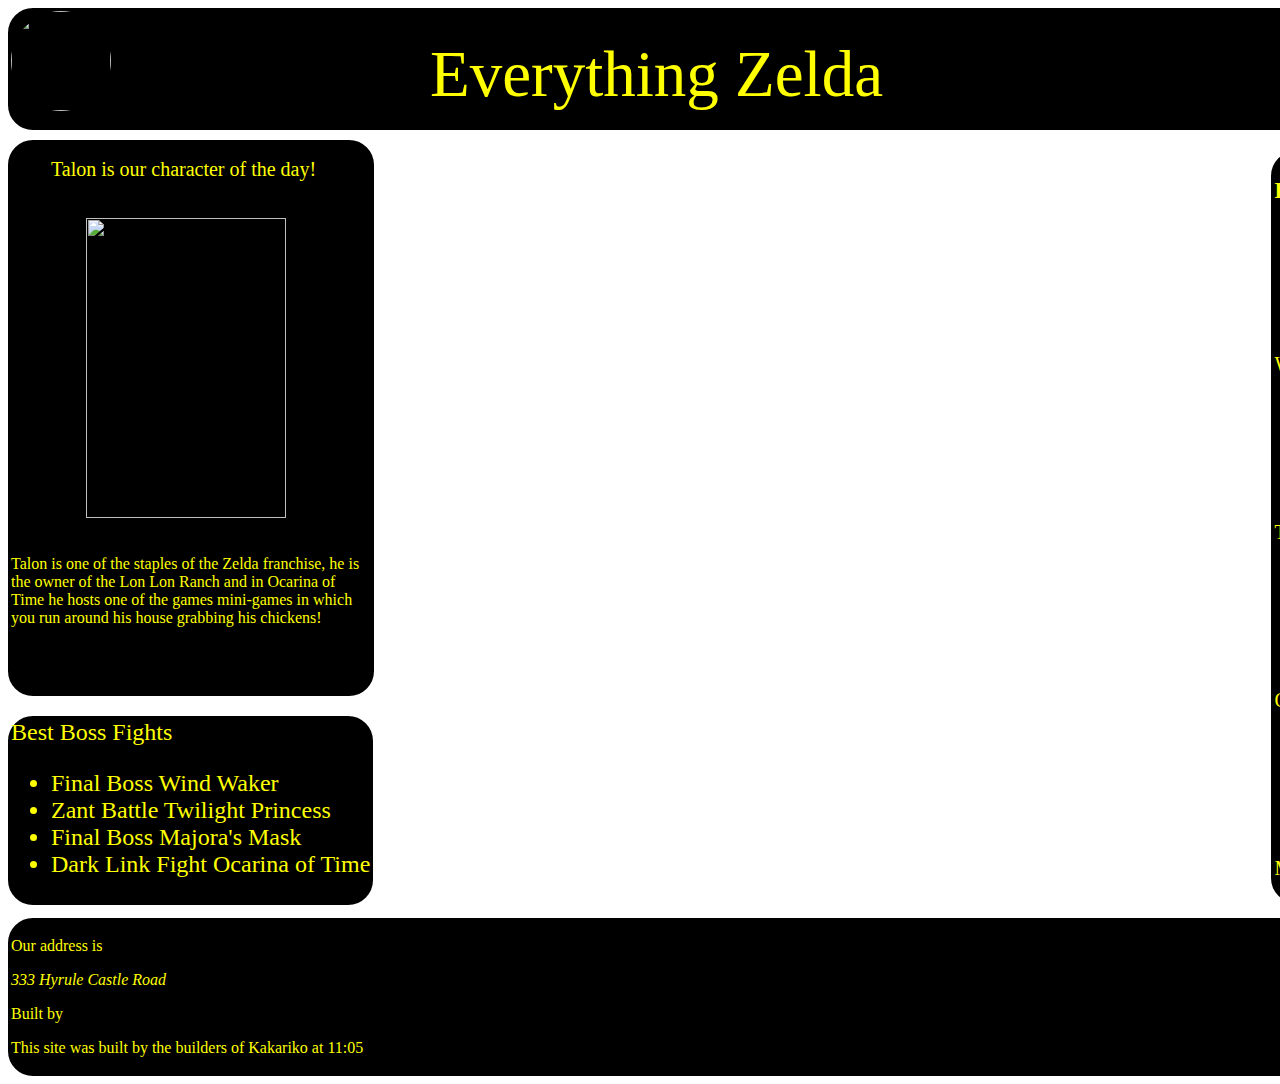
==== storeapp/index.html @ 1a766e95 "fix" ====
<!DOCTYPE html>
<html>
<head>
	<title>Everything Zelda</title>
	<link rel="stylesheet" type="text/css" href="Storeapp.css"/>
</head>
<body>
	<!--Top Nav Bar and Input -->
	<div>
	<!--Top Nav Bar and Input -->
	<header id="main-header">
		<!--circle logo-->
		<img class="logo" src="img/tirforce.jpg">


		<!--Store Title -->
		<span id="header-name">Everything Zelda</span>


		<!--Input field-->
		<input type="search" id="search" placeholder="Find what you're looking for." />
	</header>

	</div>
	<!--<div>
		<h2>Mission Statement</h2>
		<p>We here at Everything Zelda simply want to turn more people on to the wonders of Zelda and provide them with the information they need to further understand and appreciate the greatest game ot ever grace the face of this Earth. We hope that we can help you in any way we can with the info provided on this site, and if you have any further questions or would like to find outlets to purchase the many Zelda games, there are links across the page. Enjoy!</p>
	</div>-->
	<br />
	<br />
	<!--Pictures/Banner -->
	<section id="banner">
	<!--Main Image-->
		<div>
			<!--<img id="main-image" src="img/shiek-link.jpg">-->
		</div>

	</section>
	<!--Welcome Section-->

	<!--Aside for recent news-->
	<div>
	<aside id="recent-news">
		<!--header-->
		<header>Best Boss Fights</header>

	<!--list of news items-->
		<ul>
			<li><a href="https://www.youtube.com/watch?v=p71I8slrgrI"></a>Final Boss Wind Waker</li>
			<li><a href="https://www.youtube.com/watch?v=2_apC-rMKO4"></a>Zant Battle Twilight Princess</li>
			<li><a href="https://www.youtube.com/watch?v=1HAo7l3smhE"></a>Final Boss Majora's Mask</li>
			<li>Dark Link Fight Ocarina of Time<a href="https://www.youtube.com/watch?v=aK4SaLupZMc"></a></li>


		</ul>
	</aside>
	</div>
	<!--Main section-->
	<section id="main">
		<!--Add Header-->
		<header id="donut-header"></header>
		<!--title bar -->
		<header id="header-title"></header>
	</section>

	<!--Add products-->
	<section class="products">
	<h3>Best Zelda Games</h3>
		<article class="product-article">
			<figure>
				<img class="product-article-thumbnail" src="img/wind-waker.jpg">
			</figure>
			<header>
				<span class="product-article-name"></span>
			</header>
				<p>Wind Waker</p>
				<div class="add-to-cart-button">
					
				</div>
		</article>
		<article class="product-article">
			<figure>
				<img class="product-article-thumbnail" src="img/twilight-princess.jpg">
				</figure>
			<header>
				<span class="product-article-name"></span>
			</header>
				<p>Twilight Princess</p>
				<div class="add-to-cart-button">
					
				</div>
		</article>
		<article class="product-article">
			<figure>
				<img class="product-article-thumbnail" src="img/ocarina-of-time.jpg">
			</figure>
			<header>
				<span class="product-article-name"></span>
			</header>
				<p>Ocarina of Time</p>
				<div class="add-to-cart-button">
					
				</div>
		</article>
		<article class="product-article">
			<figure>
				<img class="product-article-thumbnail" src="img/majoras-mask.jpg">
			</figure>
			<header>
				<span class="product-article-name"></span>
			</header>
				<p>Majora's Mask</p>
				<div class="add-to-cart-button">
					
				</div>
		</article>
	</section>

	<!--Character of the Day-->
	<!--Caption-->
	
	<section class="stuff">
			
			<figure>
				<img id="character-of-day" src="img/Ocarina-of-time-talon.jpg">
				<figcaption>Talon is our character of the day!</figcaption>
				<p id="character">Talon is one of the staples of the Zelda franchise, he is the owner of the Lon Lon Ranch and in Ocarina of Time he hosts one of the games mini-games in which you run around his house grabbing his chickens!</p>
			</figure>
	</section>
	


	<footer>
	<!--address-->
		<p>Our address is <address>333 Hyrule Castle Road</address></p>
	Built by
		<p class="built-by">This site was built by the builders of Kakariko at <time>11:05</time></p>
	</footer>
	<style>

</body>
</html>
---- storeapp/Storeapp.css ----
body {
	width: 1000px;
	background: url(img/hyrule-field.jpg) left top repeat;
}
#main-header {
	position: relative;
	width: 1500px;
	border: solid black;
	background-color: black;
	border-radius: 25px;
}

/*Logo*/
.logo {
	height: 100px;
	width: 100px;
	border-radius: 100px;
	border-color: yellow;
	top: 15px;
}




/*Title*/

#header-name {
	font-size: 65px;
	color: yellow;
	padding: 15px;
	margin: 8px 0px 0px 0px;
	position: relative;
	right: 25px;
	left: 300px;
	top: -15px;

}



/*Search*/
#search {
	float:right;
	padding: 5px;
	margin: 10px 10px 0px 0px;

}


/* Banner Section */
#main-image{
	float: left;
	width: 700px;
	height: 300px;

}

/* Welcome text*/




/* Container for news*/
#recent-news {
	font-size: 24px;
	position: relative;
	top: 550px;
	color: yellow;
	background-color: black;
	border-radius: 25px;
}

.product-article-thumbnail{
	height: 100px;
	width: 100px;
	border-radius:25px;
	left: 50px;

}



.products {
	float: right;
	position: relative;
	left: 450px;
	color: yellow;
	font-size: 20px;
	border: solid black;
	background-color: black;
	border-radius: 25px;
	top: -15px;
}
/*character of the day*/
.stuff {
	position: absolute;
	top: 140px;
	left: 8px;
	border: solid black;
	border-radius: 25px;
	width: 360px;
	height: 550px;
	background-color: black;
	
}
figcaption {
	position: absolute;
	float: left;
	left: 40px;
	top: 15px;
	font-size: 20px;
	color: yellow;
}
#character-of-day {
	height: 300px;
	width: 200px;
	position: absolute;
	left: 75px;
	bottom: 175px;
}
#character {
	position: absolute;
	float: left;
	font-size:;
	left: 0px;
	bottom: 50px;
	color: yellow;
	
}




/*main*/
aside {
	float: left;
	position: relative;
	top: 80px;
	border: solid black;
}

/*footer*/
footer {
	clear: both;
	width: 150%;
	margin: 0px 0px 0px 0px;
	padding: 0px 0px 0px 0px;
	border: solid black;
	border-radius: 25px;
	color: yellow;
	background-color: black;

}
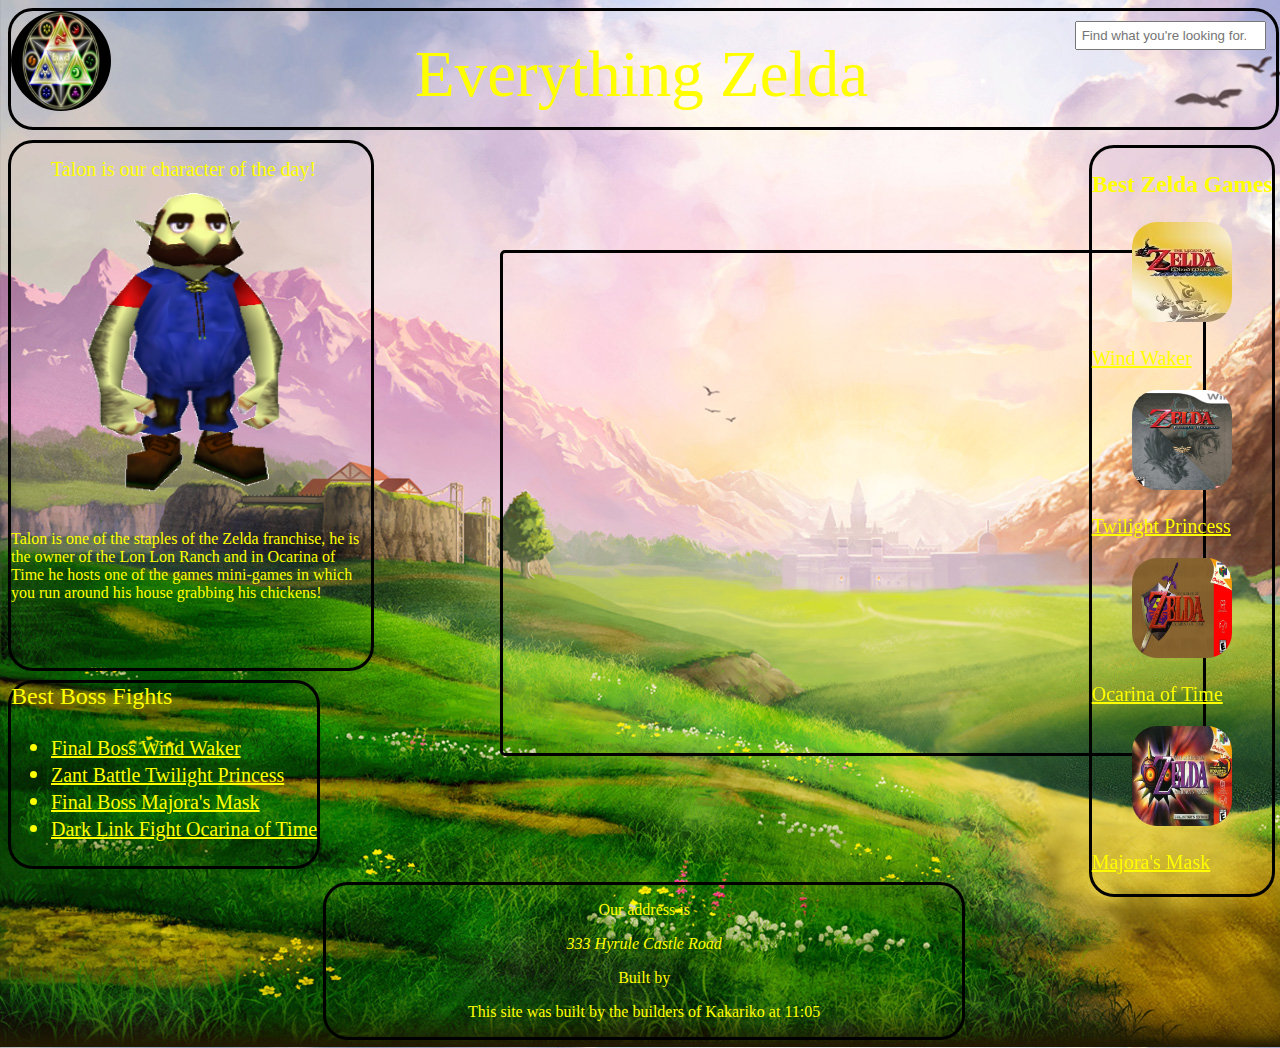
==== commit a2570be4: "iframe" ====
--- a/storeapp/index.html
+++ b/storeapp/index.html
@@ -3,117 +3,103 @@
 <head>
 	<title>Everything Zelda</title>
 	<link rel="stylesheet" type="text/css" href="Storeapp.css"/>
+	<link href="img/favicon.ico" rel="icon" type="image/x-icon" />
+
 </head>
 <body>
 	<!--Top Nav Bar and Input -->
 	<div>
-	<!--Top Nav Bar and Input -->
-	<header id="main-header">
-		<!--circle logo-->
-		<img class="logo" src="img/tirforce.jpg">
+		<!--Top Nav Bar and Input -->
+		<header id="main-header">
+			<!--circle logo-->
+			<img class="logo" src="img/tirforce.jpg">
+
+			
+			<!--Store Title -->
+			<span id="header-name">Everything Zelda</span>
 
 
-		<!--Store Title -->
-		<span id="header-name">Everything Zelda</span>
-
-
-		<!--Input field-->
-		<input type="search" id="search" placeholder="Find what you're looking for." />
-	</header>
+			<!--Input field-->
+			<input type="search" id="search" placeholder="Find what you're looking for."/>
+		</header>
 
 	</div>
-	<!--<div>
-		<h2>Mission Statement</h2>
-		<p>We here at Everything Zelda simply want to turn more people on to the wonders of Zelda and provide them with the information they need to further understand and appreciate the greatest game ot ever grace the face of this Earth. We hope that we can help you in any way we can with the info provided on this site, and if you have any further questions or would like to find outlets to purchase the many Zelda games, there are links across the page. Enjoy!</p>
-	</div>-->
-	<br />
-	<br />
-	<!--Pictures/Banner -->
-	<section id="banner">
-	<!--Main Image-->
-		<div>
-			<!--<img id="main-image" src="img/shiek-link.jpg">-->
-		</div>
-
-	</section>
+	
 	<!--Welcome Section-->
 
 	<!--Aside for recent news-->
 	<div>
-	<aside id="recent-news">
-		<!--header-->
-		<header>Best Boss Fights</header>
+		<aside id="recent-news">
+			<!--header-->
+			<header>Best Boss Fights</header>
 
-	<!--list of news items-->
-		<ul>
-			<li><a href="https://www.youtube.com/watch?v=p71I8slrgrI"></a>Final Boss Wind Waker</li>
-			<li><a href="https://www.youtube.com/watch?v=2_apC-rMKO4"></a>Zant Battle Twilight Princess</li>
-			<li><a href="https://www.youtube.com/watch?v=1HAo7l3smhE"></a>Final Boss Majora's Mask</li>
-			<li>Dark Link Fight Ocarina of Time<a href="https://www.youtube.com/watch?v=aK4SaLupZMc"></a></li>
+		<!--list of news items-->
+			<ul>
+				<li><a href="https://www.youtube.com/watch?v=p71I8slrgrI" target="blank">Final Boss Wind Waker</a></li>
+				<li><a href="https://www.youtube.com/watch?v=2_apC-rMKO4" target="blank">Zant Battle Twilight Princess</a></li>
+				<li><a href="https://www.youtube.com/watch?v=1HAo7l3smhE" target="blank">Final Boss Majora's Mask</a></li>
+				<li><a href="https://www.youtube.com/watch?v=aK4SaLupZMc" target="blank">Dark Link Fight Ocarina of Time</a></li>
 
 
-		</ul>
-	</aside>
+			</ul>
+		</aside>
 	</div>
-	<!--Main section-->
-	<section id="main">
-		<!--Add Header-->
-		<header id="donut-header"></header>
-		<!--title bar -->
-		<header id="header-title"></header>
-	</section>
+	
+	
+	<iframe width="700" height="500" src="https://www.youtube.com/embed/zw47_q9wbBE" frameborder="0" allowfullscreen></iframe>
 
-	<!--Add products-->
+
+	<!--Ad Products-->
 	<section class="products">
-	<h3>Best Zelda Games</h3>
-		<article class="product-article">
-			<figure>
-				<img class="product-article-thumbnail" src="img/wind-waker.jpg">
-			</figure>
-			<header>
-				<span class="product-article-name"></span>
-			</header>
-				<p>Wind Waker</p>
-				<div class="add-to-cart-button">
-					
-				</div>
-		</article>
-		<article class="product-article">
-			<figure>
-				<img class="product-article-thumbnail" src="img/twilight-princess.jpg">
+		<h3>Best Zelda Games</h3>
+			<article class="product-article">
+				<figure>
+					<img class="product-article-thumbnail" src="img/wind-waker.jpg">
 				</figure>
-			<header>
-				<span class="product-article-name"></span>
-			</header>
-				<p>Twilight Princess</p>
-				<div class="add-to-cart-button">
-					
-				</div>
-		</article>
-		<article class="product-article">
-			<figure>
-				<img class="product-article-thumbnail" src="img/ocarina-of-time.jpg">
-			</figure>
-			<header>
-				<span class="product-article-name"></span>
-			</header>
-				<p>Ocarina of Time</p>
-				<div class="add-to-cart-button">
-					
-				</div>
-		</article>
-		<article class="product-article">
-			<figure>
-				<img class="product-article-thumbnail" src="img/majoras-mask.jpg">
-			</figure>
-			<header>
-				<span class="product-article-name"></span>
-			</header>
-				<p>Majora's Mask</p>
-				<div class="add-to-cart-button">
-					
-				</div>
-		</article>
+				<header>
+					<span class="product-article-name"></span>
+				</header>
+					<p><a href="https://www.amazon.com/Legend-Zelda-Wind-Waker/dp/B000084318/ref=sr_1_2?ie=UTF8&qid=1485391116&sr=8-2&keywords=zelda+wind+waker" target="blank">Wind Waker</a></p>
+					<div class="add-to-cart-button">
+						
+					</div>
+			</article>
+			<article class="product-article">
+				<figure>
+					<img class="product-article-thumbnail" src="img/twilight-princess.jpg">
+					</figure>
+				<header>
+					<span class="product-article-name"></span>
+				</header>
+					<p><a href="https://www.amazon.com/Legend-Zelda-Twilight-Princess-Nintendo-Selects/dp/B004WLRQMI/ref=sr_1_1?ie=UTF8&qid=1485391653&sr=8-1&keywords=zelda+twilight+princess+wii">Twilight Princess</a></p>
+					<div class="add-to-cart-button">
+						
+					</div>
+			</article>
+			<article class="product-article">
+				<figure>
+					<img class="product-article-thumbnail" src="img/ocarina-of-time.jpg">
+				</figure>
+				<header>
+					<span class="product-article-name"></span>
+				</header>
+					<p><a href="https://www.amazon.com/Legend-Zelda-Ocarina-Time/dp/B00000DMB3/ref=sr_1_2?ie=UTF8&qid=1485391754&sr=8-2&keywords=zelda+ocarina+of+time">Ocarina of Time</a></p>
+					<div class="add-to-cart-button">
+						
+					</div>
+			</article>
+			<article class="product-article">
+				<figure>
+					<img class="product-article-thumbnail" src="img/majoras-mask.jpg">
+				</figure>
+				<header>
+					<span class="product-article-name"></span>
+				</header>
+					<p><a href="https://www.amazon.com/Legend-Zelda-Majoras-Mask/dp/B00004U1R1/ref=sr_1_3?ie=UTF8&qid=1485391867&sr=8-3&keywords=zelda+majoras+mask">Majora's Mask</a></p>
+					<div class="add-to-cart-button">
+						
+					</div>
+			</article>
 	</section>
 
 	<!--Character of the Day-->
@@ -127,16 +113,15 @@
 				<p id="character">Talon is one of the staples of the Zelda franchise, he is the owner of the Lon Lon Ranch and in Ocarina of Time he hosts one of the games mini-games in which you run around his house grabbing his chickens!</p>
 			</figure>
 	</section>
-	
-
-
+	<center>
 	<footer>
+		
 	<!--address-->
 		<p>Our address is <address>333 Hyrule Castle Road</address></p>
 	Built by
 		<p class="built-by">This site was built by the builders of Kakariko at <time>11:05</time></p>
+		
 	</footer>
-	<style>
-
+	</center>
 </body>
 </html>--- a/storeapp/Storeapp.css
+++ b/storeapp/Storeapp.css
@@ -1,16 +1,18 @@
 body {
-	width: 1000px;
-	background: url(img/hyrule-field.jpg) left top repeat;
+	width: 99.4%;
+	background: url(img/hyrule-field.jpg);	
 }
+
+
+
 #main-header {
 	position: relative;
-	width: 1500px;
+	width: 99.4%;
 	border: solid black;
-	background-color: black;
+	background-color: transparent;
 	border-radius: 25px;
 }
 
-/*Logo*/
 .logo {
 	height: 100px;
 	width: 100px;
@@ -27,10 +29,10 @@
 #header-name {
 	font-size: 65px;
 	color: yellow;
-	padding: 15px;
+	/*padding: px;*/
 	margin: 8px 0px 0px 0px;
 	position: relative;
-	right: 25px;
+	right: 105px;
 	left: 300px;
 	top: -15px;
 
@@ -47,7 +49,7 @@
 }
 
 
-/* Banner Section */
+/* Banner Section 
 #main-image{
 	float: left;
 	width: 700px;
@@ -66,7 +68,7 @@
 	position: relative;
 	top: 550px;
 	color: yellow;
-	background-color: black;
+	background-color: transparent;
 	border-radius: 25px;
 }
 
@@ -78,18 +80,41 @@
 
 }
 
+#recent-news a {
+	color: yellow;
+	font-size: 20px;
+}
+iframe:focus { 
+    outline: none;
+}
+
+iframe[seamless] { 
+    display: block;
+}
+iframe {
+	border: solid black;
+	border-radius: 5px;
+	position: relative;
+	left: 180px;
+	top: 120px;
+}
+
 
 
 .products {
 	float: right;
 	position: relative;
-	left: 450px;
+	left: -5px;
 	color: yellow;
 	font-size: 20px;
+	font-weight:;
 	border: solid black;
-	background-color: black;
+	background-color: transparent;
 	border-radius: 25px;
-	top: -15px;
+	top: 15px;
+}
+.products a {
+	color: yellow;
 }
 /*character of the day*/
 .stuff {
@@ -99,8 +124,8 @@
 	border: solid black;
 	border-radius: 25px;
 	width: 360px;
-	height: 550px;
-	background-color: black;
+	height: 525px;
+	background-color: transparent;
 	
 }
 figcaption {
@@ -142,12 +167,11 @@
 /*footer*/
 footer {
 	clear: both;
-	width: 150%;
-	margin: 0px 0px 0px 0px;
-	padding: 0px 0px 0px 0px;
+	width: 50%;
 	border: solid black;
 	border-radius: 25px;
 	color: yellow;
-	background-color: black;
+	background-color: transparent;
+
 
 }
